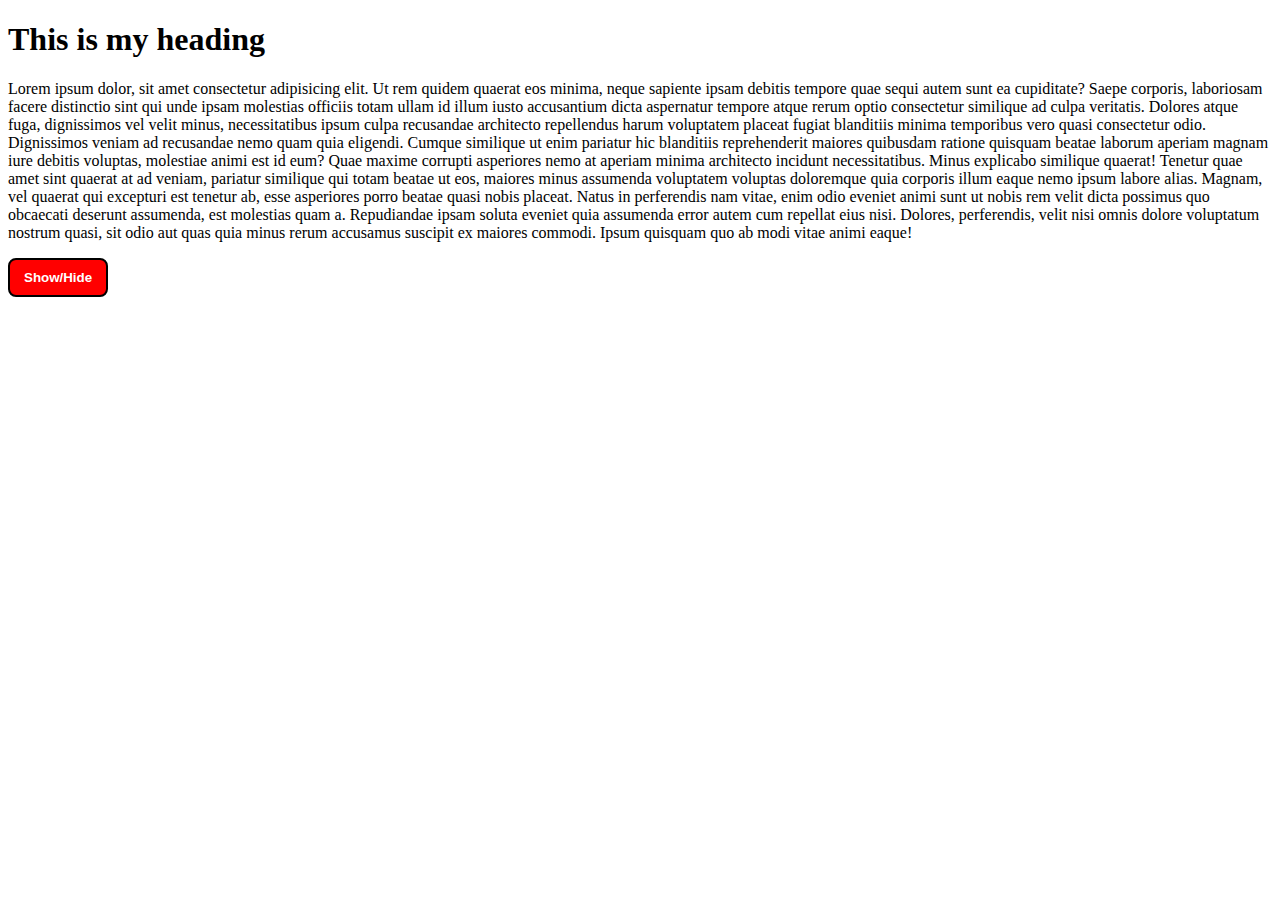
==== eventleating.html @ c4311949 "second" ====
<!DOCTYPE html>
<html lang="en">
<head>
    <meta charset="UTF-8">
    <meta name="viewport" content="width=device-width, initial-scale=1.0">
    <meta http-equiv="X-UA-Compatible" content="ie=edge">
    <title>Js Events</title>
</head>
<style>
#btn{
    padding:10px 14px;
    background-color: red;
    border: 2px solid black;
    color: white;
    font-weight: bold;
    border-radius: 8px;
    cursor: pointer;
}
</style>
<body>
    <!-- Browser events:
    click
    contextmenu
    mouseover/mouseout
    mousedown/mouseup
    mousemove

    submit 
    focus

    DOMContentLoaded

    transitionend -->

    <div class="container">
        <h1>This is my heading  </h1>
        <p id="para">Lorem ipsum dolor, sit amet consectetur adipisicing elit. Ut rem quidem quaerat eos minima, neque sapiente ipsam debitis tempore quae sequi autem sunt ea cupiditate? Saepe corporis, laboriosam facere distinctio sint qui unde ipsam molestias officiis totam ullam id illum iusto accusantium dicta aspernatur tempore atque rerum optio consectetur similique ad culpa veritatis. Dolores atque fuga, dignissimos vel velit minus, necessitatibus ipsum culpa recusandae architecto repellendus harum voluptatem placeat fugiat blanditiis minima temporibus vero quasi consectetur odio. Dignissimos veniam ad recusandae nemo quam quia eligendi. Cumque similique ut enim pariatur hic blanditiis reprehenderit maiores quibusdam ratione quisquam beatae laborum aperiam magnam iure debitis voluptas, molestiae animi est id eum? Quae maxime corrupti asperiores nemo at aperiam minima architecto incidunt necessitatibus. Minus explicabo similique quaerat! Tenetur quae amet sint quaerat at ad veniam, pariatur similique qui totam beatae ut eos, maiores minus assumenda voluptatem voluptas doloremque quia corporis illum eaque nemo ipsum labore alias. Magnam, vel quaerat qui excepturi est tenetur ab, esse asperiores porro beatae quasi nobis placeat. Natus in perferendis nam vitae, enim odio eveniet animi sunt ut nobis rem velit dicta possimus quo obcaecati deserunt assumenda, est molestias quam a. Repudiandae ipsam soluta eveniet quia assumenda error autem cum repellat eius nisi. Dolores, perferendis, velit nisi omnis dolore voluptatum nostrum quasi, sit odio aut quas quia minus rerum accusamus suscipit ex maiores commodi. Ipsum quisquam quo ab modi vitae animi eaque!</p>
    </div>
    <button id="btn" onclick="toggleHide()">Show/Hide</button>
    <script>
        let para = document.getElementById('para');
        para.addEventListener('mouseover', function run(){
            console.log('Mouse Inside')
        });

        para.addEventListener('mouseout', function run(){
            console.log('Mouse now went outside')
        });


    function toggleHide(){
        // let btn = document.getElementById('btn');
        let para = document.getElementById('para'); 
        if(para.style.display != 'none'){
        para.style.display = 'none';
        }
        else{
        para.style.display = 'block';
        }
    }
    </script>


</body>
</html>
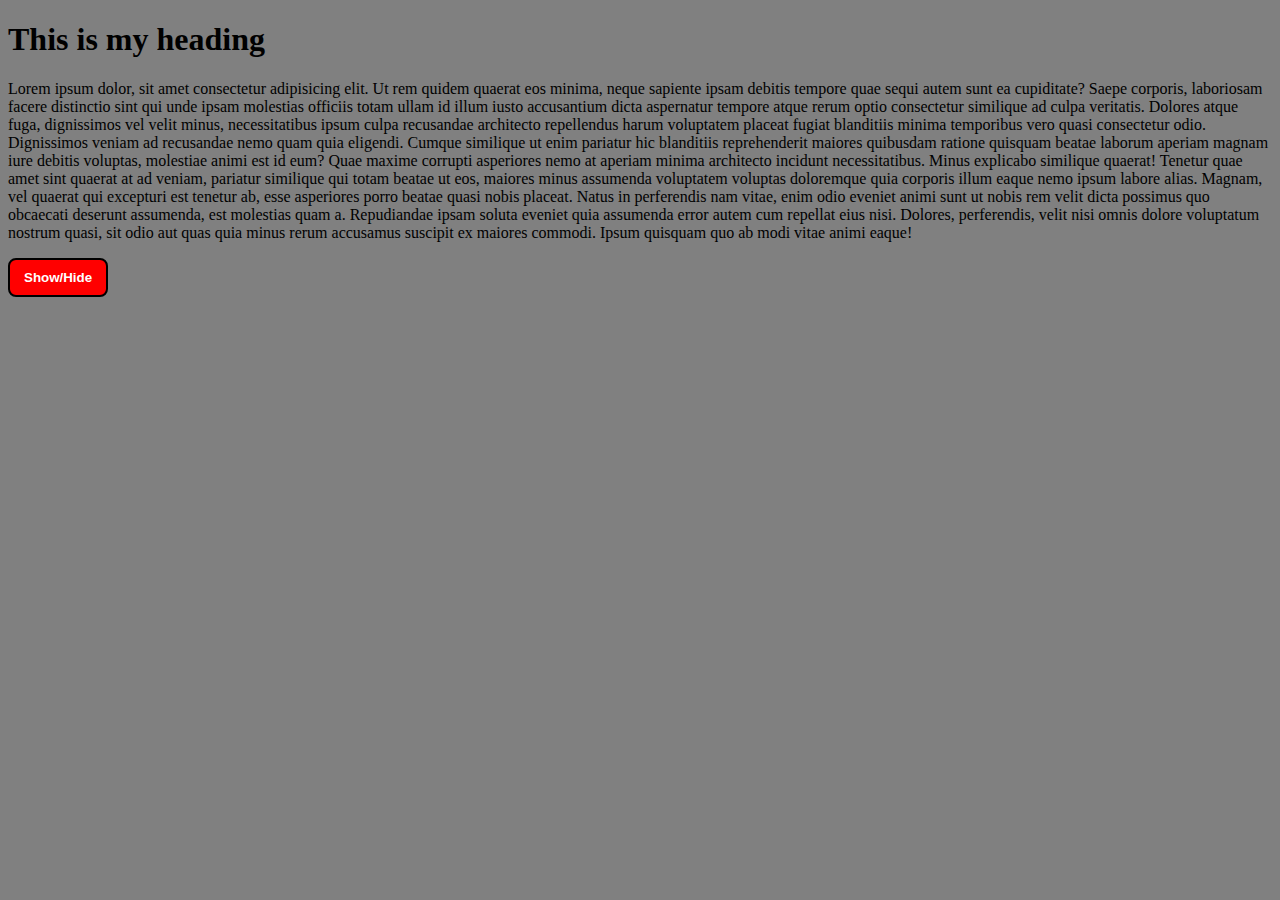
==== commit 4cce1907: "fifth" ====
--- a/eventleating.html
+++ b/eventleating.html
@@ -4,19 +4,9 @@
     <meta charset="UTF-8">
     <meta name="viewport" content="width=device-width, initial-scale=1.0">
     <meta http-equiv="X-UA-Compatible" content="ie=edge">
+    <link rel="stylesheet" href="event.css">
     <title>Js Events</title>
 </head>
-<style>
-#btn{
-    padding:10px 14px;
-    background-color: red;
-    border: 2px solid black;
-    color: white;
-    font-weight: bold;
-    border-radius: 8px;
-    cursor: pointer;
-}
-</style>
 <body>
     <!-- Browser events:
     click
@@ -33,31 +23,18 @@
     transitionend -->
 
     <div class="container">
-        <h1>This is my heading  </h1>
+        <h1 id="heading">This is my heading  </h1>
         <p id="para">Lorem ipsum dolor, sit amet consectetur adipisicing elit. Ut rem quidem quaerat eos minima, neque sapiente ipsam debitis tempore quae sequi autem sunt ea cupiditate? Saepe corporis, laboriosam facere distinctio sint qui unde ipsam molestias officiis totam ullam id illum iusto accusantium dicta aspernatur tempore atque rerum optio consectetur similique ad culpa veritatis. Dolores atque fuga, dignissimos vel velit minus, necessitatibus ipsum culpa recusandae architecto repellendus harum voluptatem placeat fugiat blanditiis minima temporibus vero quasi consectetur odio. Dignissimos veniam ad recusandae nemo quam quia eligendi. Cumque similique ut enim pariatur hic blanditiis reprehenderit maiores quibusdam ratione quisquam beatae laborum aperiam magnam iure debitis voluptas, molestiae animi est id eum? Quae maxime corrupti asperiores nemo at aperiam minima architecto incidunt necessitatibus. Minus explicabo similique quaerat! Tenetur quae amet sint quaerat at ad veniam, pariatur similique qui totam beatae ut eos, maiores minus assumenda voluptatem voluptas doloremque quia corporis illum eaque nemo ipsum labore alias. Magnam, vel quaerat qui excepturi est tenetur ab, esse asperiores porro beatae quasi nobis placeat. Natus in perferendis nam vitae, enim odio eveniet animi sunt ut nobis rem velit dicta possimus quo obcaecati deserunt assumenda, est molestias quam a. Repudiandae ipsam soluta eveniet quia assumenda error autem cum repellat eius nisi. Dolores, perferendis, velit nisi omnis dolore voluptatum nostrum quasi, sit odio aut quas quia minus rerum accusamus suscipit ex maiores commodi. Ipsum quisquam quo ab modi vitae animi eaque!</p>
     </div>
     <button id="btn" onclick="toggleHide()">Show/Hide</button>
     <script>
-        let para = document.getElementById('para');
-        para.addEventListener('mouseover', function run(){
-            console.log('Mouse Inside')
-        });
+       
+    function dosomething(){
+        alert("you are clicking on heading")
+    }
+    const head = document.getElementById("heading")
 
-        para.addEventListener('mouseout', function run(){
-            console.log('Mouse now went outside')
-        });
-
-
-    function toggleHide(){
-        // let btn = document.getElementById('btn');
-        let para = document.getElementById('para'); 
-        if(para.style.display != 'none'){
-        para.style.display = 'none';
-        }
-        else{
-        para.style.display = 'block';
-        }
-    }
+    head.addEventListener("click" , dosomething)
     </script>
 
 
--- a/event.css
+++ b/event.css
@@ -0,0 +1,13 @@
+body {
+    background-color: grey;
+}
+
+#btn{
+    padding:10px 14px;
+    background-color: red;
+    border: 2px solid black;
+    color: white;
+    font-weight: bold;
+    border-radius: 8px;
+    cursor: pointer;
+}